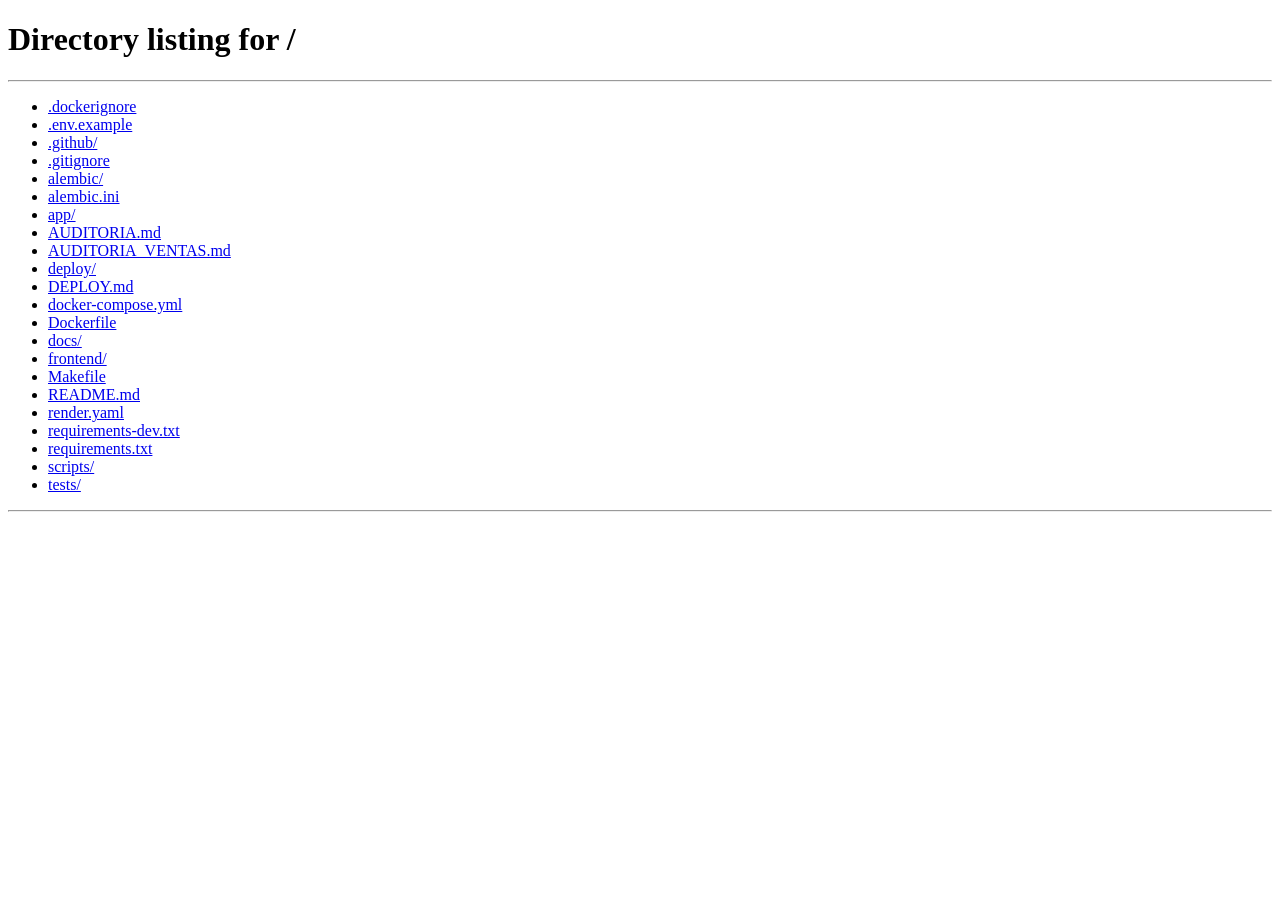
==== frontend/panel.html @ 65007eae "Initial commit: Agent Ventas SaaS ready for deployment" ====
<!doctype html>
<html lang="es">
<head>
  <meta charset="utf-8">
  <meta name="viewport" content="width=device-width, initial-scale=1">
  <title>Panel de Control — Agent Ventas</title>
  <link rel="icon" href="data:image/svg+xml,%3Csvg xmlns='http://www.w3.org/2000/svg' viewBox='0 0 32 32'%3E%3Crect width='32' height='32' rx='7' fill='%232652b4'/%3E%3Ctext x='16' y='23' font-size='20' text-anchor='middle' fill='white' font-family='Georgia,serif'%3EA%3C/text%3E%3C/svg%3E">
  <link rel="stylesheet" href="/static/styles.css">
</head>
<body>
  <header class="site-header">
    <div class="wrap header-inner">
      <a class="brand" href="/panel">Agent Ventas</a>
      <nav class="nav">
        <a href="#dashboard">Dashboard</a>
        <a href="#leads">Leads</a>
        <a href="#citas">Citas</a>
        <a href="#config">Configuración</a>
      </nav>
    </div>
  </header>

  <main class="panel">
    <div class="wrap">
      <h1>Panel de Control</h1>

      <!-- Dashboard -->
      <section id="dashboard" class="seccion">
        <h2>Dashboard</h2>
        <div class="grid-3">
          <article class="card">
            <h3>Leads totales</h3>
            <p class="metrica" id="leads-totales">0</p>
          </article>
          <article class="card">
            <h3>Citas agendadas</h3>
            <p class="metrica" id="citas-totales">0</p>
          </article>
          <article class="card">
            <h3>Conversaciones hoy</h3>
            <p class="metrica" id="conversaciones-hoy">0</p>
          </article>
        </div>
      </section>

      <!-- Leads -->
      <section id="leads" class="seccion">
        <h2>Leads</h2>
        <div id="leads-lista" class="lista-leads">
          <p class="nota">Cargando leads...</p>
        </div>
      </section>

      <!-- Citas -->
      <section id="citas" class="seccion">
        <h2>Citas</h2>
        <div id="citas-lista" class="lista-citas">
          <p class="nota">Cargando citas...</p>
        </div>
      </section>

      <!-- Configuración -->
      <section id="config" class="seccion">
        <h2>Configuración</h2>
        <form id="form-config" class="form-lead">
          <div class="form-grid">
            <div class="field">
              <label for="c-nombre">Nombre del negocio</label>
              <input id="c-nombre" name="name" type="text" maxlength="200">
            </div>
            <div class="field">
              <label for="c-agent">Nombre del agente</label>
              <input id="c-agent" name="agent_name" type="text" maxlength="100">
            </div>
            <div class="field">
              <label for="c-telefono">Teléfono</label>
              <input id="c-telefono" name="phone" type="tel" maxlength="100">
            </div>
            <div class="field">
              <label for="c-whatsapp">WhatsApp</label>
              <input id="c-whatsapp" name="whatsapp" type="tel" maxlength="100">
            </div>
            <div class="field field-ancho">
              <label for="c-descripcion">Descripción</label>
              <textarea id="c-descripcion" name="description" rows="3" maxlength="1000"></textarea>
            </div>
          </div>
          <button class="btn btn-primary" type="submit">Guardar cambios</button>
          <p class="form-estado" id="config-estado" role="status" aria-live="polite"></p>
        </form>

        <h3>Widget</h3>
        <p class="nota">Copiá este código y pegalo en tu sitio web:</p>
        <pre class="codigo"><code id="widget-code"></code></pre>
        <button class="btn btn-ghost" onclick="copiarWidget()">Copiar código</button>
      </section>
    </div>
  </main>

  <script>
    // Obtener token de la URL
    const urlParams = new URLSearchParams(window.location.search);
    const TOKEN = urlParams.get('token');

    if (!TOKEN) {
      window.location.href = '/';
    }

    // Cargar datos
    async function cargarDashboard() {
      try {
        const res = await fetch('/api/panel/dashboard?token=' + TOKEN);
        const data = await res.json();
        document.getElementById('leads-totales').textContent = data.leads || 0;
        document.getElementById('citas-totales').textContent = data.citas || 0;
        document.getElementById('conversaciones-hoy').textContent = data.conversaciones_hoy || 0;
      } catch (err) {
        console.error(err);
      }
    }

    async function cargarLeads() {
      try {
        const res = await fetch('/api/panel/leads?token=' + TOKEN);
        const leads = await res.json();
        const lista = document.getElementById('leads-lista');
        if (leads.length === 0) {
          lista.innerHTML = '<p class="nota">No hay leads todavía.</p>';
          return;
        }
        lista.innerHTML = leads.map(l => `
          <div class="lead-item">
            <strong>${l.name || 'Sin nombre'}</strong>
            <span>${l.email || ''} ${l.phone || ''}</span>
            <span class="badge">${l.status || 'new'}</span>
            <p>${l.need || ''}</p>
          </div>
        `).join('');
      } catch (err) {
        console.error(err);
      }
    }

    async function cargarCitas() {
      try {
        const res = await fetch('/api/panel/appointments?token=' + TOKEN);
        const citas = await res.json();
        const lista = document.getElementById('citas-lista');
        if (citas.length === 0) {
          lista.innerHTML = '<p class="nota">No hay citas todavía.</p>';
          return;
        }
        lista.innerHTML = citas.map(c => `
          <div class="cita-item">
            <strong>${c.customer_name || 'Sin nombre'}</strong>
            <span>${c.start || ''}</span>
            <span class="badge">${c.status || 'confirmed'}</span>
          </div>
        `).join('');
      } catch (err) {
        console.error(err);
      }
    }

    async function cargarConfig() {
      try {
        const res = await fetch('/api/panel/config?token=' + TOKEN);
        const config = await res.json();
        document.getElementById('c-nombre').value = config.name || '';
        document.getElementById('c-agent').value = config.agent_name || '';
        document.getElementById('c-telefono').value = config.phone || '';
        document.getElementById('c-whatsapp').value = config.whatsapp || '';
        document.getElementById('c-descripcion').value = config.description || '';
        document.getElementById('widget-code').textContent = `<script src="https://agente.tudominio.com/widget.js?token=${TOKEN}"><\/script>`;
      } catch (err) {
        console.error(err);
      }
    }

    function copiarWidget() {
      const code = document.getElementById('widget-code').textContent;
      navigator.clipboard.writeText(code).then(() => {
        alert('Código copiado al portapapeles');
      });
    }

    // Guardar configuración
    document.getElementById('form-config').addEventListener('submit', async (e) => {
      e.preventDefault();
      const estado = document.getElementById('config-estado');
      estado.textContent = 'Guardando...';

      const data = {
        name: document.getElementById('c-nombre').value,
        agent_name: document.getElementById('c-agent').value,
        phone: document.getElementById('c-telefono').value,
        whatsapp: document.getElementById('c-whatsapp').value,
        description: document.getElementById('c-descripcion').value,
      };

      try {
        const res = await fetch('/api/panel/config?token=' + TOKEN, {
          method: 'POST',
          headers: { 'Content-Type': 'application/json' },
          body: JSON.stringify(data)
        });
        if (res.ok) {
          estado.textContent = '¡Cambios guardados!';
          estado.style.color = 'green';
        } else {
          estado.textContent = 'Error al guardar';
          estado.style.color = 'red';
        }
      } catch (err) {
        estado.textContent = 'Error de conexión';
        estado.style.color = 'red';
      }
    });

    // Cargar todo
    cargarDashboard();
    cargarLeads();
    cargarCitas();
    cargarConfig();
  </script>
</body>
</html>
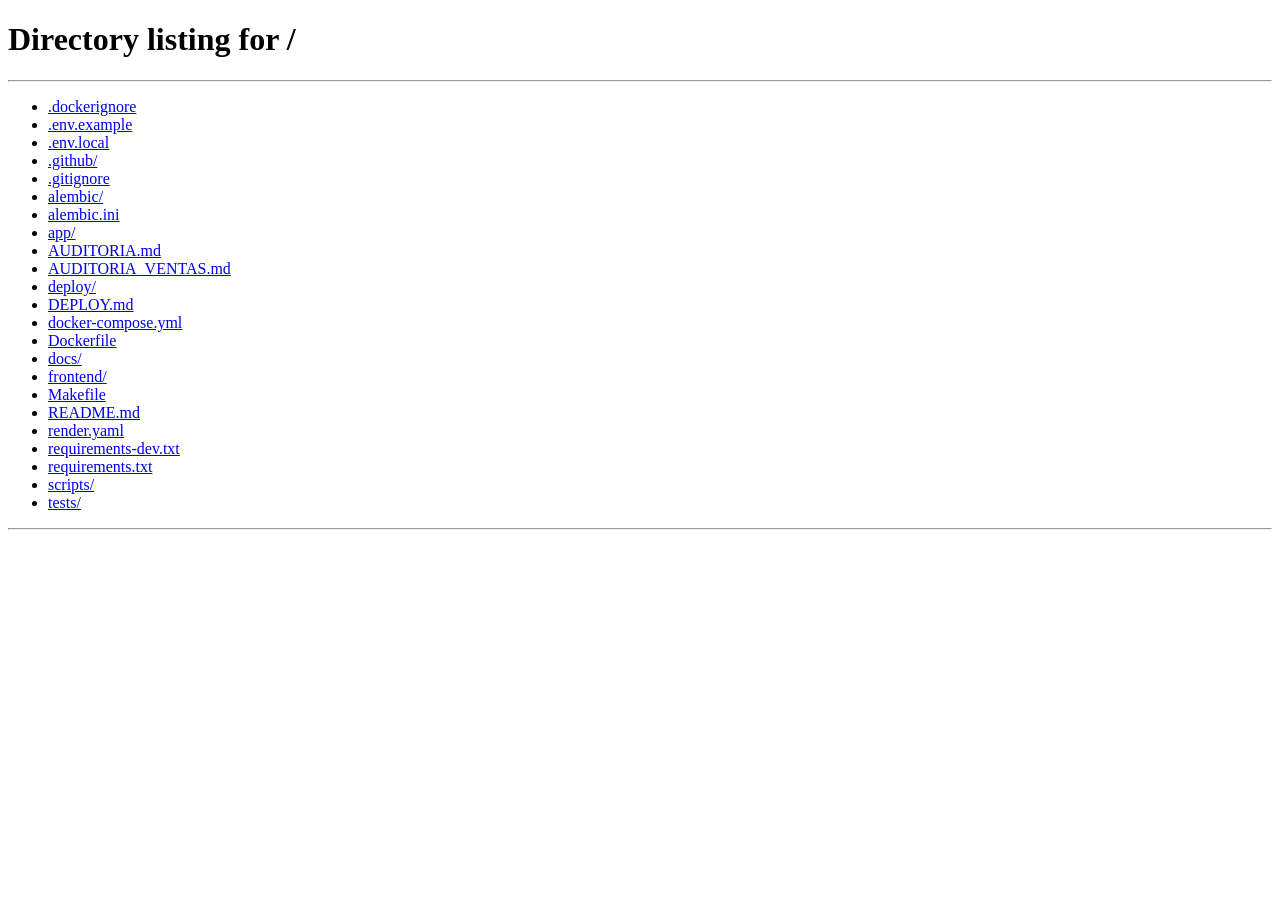
==== commit bc9265a0: "Centro de Control + Panel listo para vender" ====
--- a/frontend/panel.html
+++ b/frontend/panel.html
@@ -3,9 +3,29 @@
 <head>
   <meta charset="utf-8">
   <meta name="viewport" content="width=device-width, initial-scale=1">
-  <title>Panel de Control — Agent Ventas</title>
+  <title>Centro de Control — Agent Ventas</title>
   <link rel="icon" href="data:image/svg+xml,%3Csvg xmlns='http://www.w3.org/2000/svg' viewBox='0 0 32 32'%3E%3Crect width='32' height='32' rx='7' fill='%232652b4'/%3E%3Ctext x='16' y='23' font-size='20' text-anchor='middle' fill='white' font-family='Georgia,serif'%3EA%3C/text%3E%3C/svg%3E">
   <link rel="stylesheet" href="/static/styles.css">
+  <style>
+    .temp-badge { display: inline-block; padding: 2px 8px; border-radius: 12px; font-size: 12px; font-weight: 600; }
+    .temp-caliente { background: #fee2e2; color: #dc2626; }
+    .temp-tibio { background: #fef3c7; color: #d97706; }
+    .temp-frio { background: #dbeafe; color: #2563eb; }
+    .lead-card { border: 1px solid #e5e7eb; border-radius: 8px; padding: 16px; margin-bottom: 12px; background: #fff; }
+    .lead-header { display: flex; justify-content: space-between; align-items: flex-start; margin-bottom: 8px; }
+    .lead-name { font-size: 16px; font-weight: 600; margin: 0; }
+    .lead-info { font-size: 13px; color: #6b7280; margin: 4px 0; }
+    .lead-message { font-size: 13px; color: #374151; background: #f9fafb; padding: 8px; border-radius: 6px; margin: 8px 0; font-style: italic; }
+    .lead-appointment { font-size: 13px; color: #059669; margin: 4px 0; }
+    .lead-action { display: inline-block; padding: 4px 12px; border-radius: 6px; font-size: 12px; font-weight: 600; margin-top: 8px; }
+    .action-llamar { background: #dbeafe; color: #1d4ed8; }
+    .action-confirmar { background: #d1fae5; color: #047857; }
+    .action-propuesta { background: #fef3c7; color: #b45309; }
+    .stats-grid { display: grid; grid-template-columns: repeat(5, 1fr); gap: 12px; margin-bottom: 24px; }
+    .stat-card { background: #f9fafb; padding: 16px; border-radius: 8px; text-align: center; }
+    .stat-number { font-size: 28px; font-weight: 700; color: #111827; }
+    .stat-label { font-size: 12px; color: #6b7280; margin-top: 4px; }
+  </style>
 </head>
 <body>
   <header class="site-header">
@@ -15,84 +35,55 @@
         <a href="#dashboard">Dashboard</a>
         <a href="#leads">Leads</a>
         <a href="#citas">Citas</a>
-        <a href="#config">Configuración</a>
       </nav>
     </div>
   </header>
 
   <main class="panel">
     <div class="wrap">
-      <h1>Panel de Control</h1>
+      <h1>Centro de Control</h1>
 
       <!-- Dashboard -->
       <section id="dashboard" class="seccion">
-        <h2>Dashboard</h2>
-        <div class="grid-3">
-          <article class="card">
-            <h3>Leads totales</h3>
-            <p class="metrica" id="leads-totales">0</p>
-          </article>
-          <article class="card">
-            <h3>Citas agendadas</h3>
-            <p class="metrica" id="citas-totales">0</p>
-          </article>
-          <article class="card">
-            <h3>Conversaciones hoy</h3>
-            <p class="metrica" id="conversaciones-hoy">0</p>
-          </article>
+        <h2>Resumen</h2>
+        <div class="stats-grid">
+          <div class="stat-card">
+            <div class="stat-number" id="stat-total">0</div>
+            <div class="stat-label">Leads totales</div>
+          </div>
+          <div class="stat-card">
+            <div class="stat-number" id="stat-hoy">0</div>
+            <div class="stat-label">Leads hoy</div>
+          </div>
+          <div class="stat-card">
+            <div class="stat-number" id="stat-calientes">0</div>
+            <div class="stat-label">🔥 Calientes</div>
+          </div>
+          <div class="stat-card">
+            <div class="stat-number" id="stat-citas">0</div>
+            <div class="stat-label">Citas pendientes</div>
+          </div>
+          <div class="stat-card">
+            <div class="stat-number" id="stat-activas">0</div>
+            <div class="stat-label">Conversaciones activas</div>
+          </div>
         </div>
       </section>
 
       <!-- Leads -->
       <section id="leads" class="seccion">
         <h2>Leads</h2>
-        <div id="leads-lista" class="lista-leads">
+        <div id="leads-lista">
           <p class="nota">Cargando leads...</p>
         </div>
       </section>
 
       <!-- Citas -->
       <section id="citas" class="seccion">
-        <h2>Citas</h2>
-        <div id="citas-lista" class="lista-citas">
+        <h2>Citas agendadas</h2>
+        <div id="citas-lista">
           <p class="nota">Cargando citas...</p>
         </div>
-      </section>
-
-      <!-- Configuración -->
-      <section id="config" class="seccion">
-        <h2>Configuración</h2>
-        <form id="form-config" class="form-lead">
-          <div class="form-grid">
-            <div class="field">
-              <label for="c-nombre">Nombre del negocio</label>
-              <input id="c-nombre" name="name" type="text" maxlength="200">
-            </div>
-            <div class="field">
-              <label for="c-agent">Nombre del agente</label>
-              <input id="c-agent" name="agent_name" type="text" maxlength="100">
-            </div>
-            <div class="field">
-              <label for="c-telefono">Teléfono</label>
-              <input id="c-telefono" name="phone" type="tel" maxlength="100">
-            </div>
-            <div class="field">
-              <label for="c-whatsapp">WhatsApp</label>
-              <input id="c-whatsapp" name="whatsapp" type="tel" maxlength="100">
-            </div>
-            <div class="field field-ancho">
-              <label for="c-descripcion">Descripción</label>
-              <textarea id="c-descripcion" name="description" rows="3" maxlength="1000"></textarea>
-            </div>
-          </div>
-          <button class="btn btn-primary" type="submit">Guardar cambios</button>
-          <p class="form-estado" id="config-estado" role="status" aria-live="polite"></p>
-        </form>
-
-        <h3>Widget</h3>
-        <p class="nota">Copiá este código y pegalo en tu sitio web:</p>
-        <pre class="codigo"><code id="widget-code"></code></pre>
-        <button class="btn btn-ghost" onclick="copiarWidget()">Copiar código</button>
       </section>
     </div>
   </main>
@@ -106,55 +97,101 @@
       window.location.href = '/';
     }
 
-    // Cargar datos
+    // Cargar dashboard
     async function cargarDashboard() {
       try {
-        const res = await fetch('/api/panel/dashboard?token=' + TOKEN);
+        const res = await fetch('/api/control-center/stats?token=' + TOKEN);
         const data = await res.json();
-        document.getElementById('leads-totales').textContent = data.leads || 0;
-        document.getElementById('citas-totales').textContent = data.citas || 0;
-        document.getElementById('conversaciones-hoy').textContent = data.conversaciones_hoy || 0;
+        document.getElementById('stat-total').textContent = data.total_leads || 0;
+        document.getElementById('stat-hoy').textContent = data.leads_hoy || 0;
+        document.getElementById('stat-calientes').textContent = data.leads_calientes || 0;
+        document.getElementById('stat-citas').textContent = data.citas_pendientes || 0;
+        document.getElementById('stat-activas').textContent = data.conversaciones_activas || 0;
       } catch (err) {
         console.error(err);
       }
     }
 
+    // Cargar leads
     async function cargarLeads() {
       try {
-        const res = await fetch('/api/panel/leads?token=' + TOKEN);
+        const res = await fetch('/api/control-center/leads?token=' + TOKEN);
         const leads = await res.json();
         const lista = document.getElementById('leads-lista');
+
         if (leads.length === 0) {
           lista.innerHTML = '<p class="nota">No hay leads todavía.</p>';
           return;
         }
-        lista.innerHTML = leads.map(l => `
-          <div class="lead-item">
-            <strong>${l.name || 'Sin nombre'}</strong>
-            <span>${l.email || ''} ${l.phone || ''}</span>
-            <span class="badge">${l.status || 'new'}</span>
-            <p>${l.need || ''}</p>
-          </div>
-        `).join('');
+
+        lista.innerHTML = leads.map(l => {
+          const tempClass = l.temperature_raw === 'caliente' ? 'temp-caliente' :
+                          l.temperature_raw === 'tibio' ? 'temp-tibio' : 'temp-frio';
+
+          const apptHtml = l.appointment
+            ? `<div class="lead-appointment">📅 Cita: ${new Date(l.appointment.start).toLocaleString('es')} — ${l.appointment.customer_name || 'Sin nombre'} (${l.appointment.contact || 'Sin contacto'})</div>`
+            : '';
+
+          const actionClass = l.next_action === 'llamar' ? 'action-llamar' :
+                             l.next_action === 'confirmar cita' ? 'action-confirmar' : 'action-propuesta';
+          const actionText = l.next_action === 'llamar' ? '📞 Llamar' :
+                            l.next_action === 'confirmar cita' ? '✅ Confirmar cita' : '📄 Enviar propuesta';
+
+          return `
+            <div class="lead-card">
+              <div class="lead-header">
+                <div>
+                  <p class="lead-name">${l.name || 'Sin nombre'}</p>
+                  <div class="lead-info">
+                    ${l.company ? `<span>🏢 ${l.company}</span>` : ''}
+                    ${l.email ? `<span>✉️ ${l.email}</span>` : ''}
+                    ${l.phone ? `<span>📱 ${l.phone}</span>` : ''}
+                    <span>Canal: ${l.channel}</span>
+                  </div>
+                </div>
+                <span class="temp-badge ${tempClass}">${l.temperature} ${l.temperature_raw}</span>
+              </div>
+              ${l.need ? `<div class="lead-info">💡 Necesidad: ${l.need}</div>` : ''}
+              ${l.budget ? `<div class="lead-info">💰 Presupuesto: ${l.budget}</div>` : ''}
+              ${l.urgency ? `<div class="lead-info">⏰ Urgencia: ${l.urgency}</div>` : ''}
+              ${l.last_message ? `<div class="lead-message">"${l.last_message}"</div>` : ''}
+              ${apptHtml}
+              ${l.ai_summary ? `<div class="lead-info">🤖 Resumen IA: ${l.ai_summary}</div>` : ''}
+              <span class="lead-action ${actionClass}">${actionText}</span>
+            </div>
+          `;
+        }).join('');
       } catch (err) {
         console.error(err);
       }
     }
 
+    // Cargar citas
     async function cargarCitas() {
       try {
         const res = await fetch('/api/panel/appointments?token=' + TOKEN);
         const citas = await res.json();
         const lista = document.getElementById('citas-lista');
+
         if (citas.length === 0) {
           lista.innerHTML = '<p class="nota">No hay citas todavía.</p>';
           return;
         }
+
         lista.innerHTML = citas.map(c => `
-          <div class="cita-item">
-            <strong>${c.customer_name || 'Sin nombre'}</strong>
-            <span>${c.start || ''}</span>
-            <span class="badge">${c.status || 'confirmed'}</span>
+          <div class="lead-card">
+            <div class="lead-header">
+              <div>
+                <p class="lead-name">${c.customer_name || 'Sin nombre'}</p>
+                <div class="lead-info">
+                  ${c.contact ? `<span>📱 ${c.contact}</span>` : ''}
+                  ${c.company ? `<span>🏢 ${c.company}</span>` : ''}
+                </div>
+              </div>
+              <span class="temp-badge temp-caliente">📅 ${new Date(c.start).toLocaleString('es')}</span>
+            </div>
+            ${c.need ? `<div class="lead-info">💡 Necesidad: ${c.need}</div>` : ''}
+            ${c.context ? `<div class="lead-message">"${c.context}"</div>` : ''}
           </div>
         `).join('');
       } catch (err) {
@@ -162,66 +199,17 @@
       }
     }
 
-    async function cargarConfig() {
-      try {
-        const res = await fetch('/api/panel/config?token=' + TOKEN);
-        const config = await res.json();
-        document.getElementById('c-nombre').value = config.name || '';
-        document.getElementById('c-agent').value = config.agent_name || '';
-        document.getElementById('c-telefono').value = config.phone || '';
-        document.getElementById('c-whatsapp').value = config.whatsapp || '';
-        document.getElementById('c-descripcion').value = config.description || '';
-        document.getElementById('widget-code').textContent = `<script src="https://agente.tudominio.com/widget.js?token=${TOKEN}"><\/script>`;
-      } catch (err) {
-        console.error(err);
-      }
-    }
-
-    function copiarWidget() {
-      const code = document.getElementById('widget-code').textContent;
-      navigator.clipboard.writeText(code).then(() => {
-        alert('Código copiado al portapapeles');
-      });
-    }
-
-    // Guardar configuración
-    document.getElementById('form-config').addEventListener('submit', async (e) => {
-      e.preventDefault();
-      const estado = document.getElementById('config-estado');
-      estado.textContent = 'Guardando...';
-
-      const data = {
-        name: document.getElementById('c-nombre').value,
-        agent_name: document.getElementById('c-agent').value,
-        phone: document.getElementById('c-telefono').value,
-        whatsapp: document.getElementById('c-whatsapp').value,
-        description: document.getElementById('c-descripcion').value,
-      };
-
-      try {
-        const res = await fetch('/api/panel/config?token=' + TOKEN, {
-          method: 'POST',
-          headers: { 'Content-Type': 'application/json' },
-          body: JSON.stringify(data)
-        });
-        if (res.ok) {
-          estado.textContent = '¡Cambios guardados!';
-          estado.style.color = 'green';
-        } else {
-          estado.textContent = 'Error al guardar';
-          estado.style.color = 'red';
-        }
-      } catch (err) {
-        estado.textContent = 'Error de conexión';
-        estado.style.color = 'red';
-      }
-    });
-
     // Cargar todo
     cargarDashboard();
     cargarLeads();
     cargarCitas();
-    cargarConfig();
+
+    // Refrescar cada 30 segundos
+    setInterval(() => {
+      cargarDashboard();
+      cargarLeads();
+      cargarCitas();
+    }, 30000);
   </script>
 </body>
 </html>
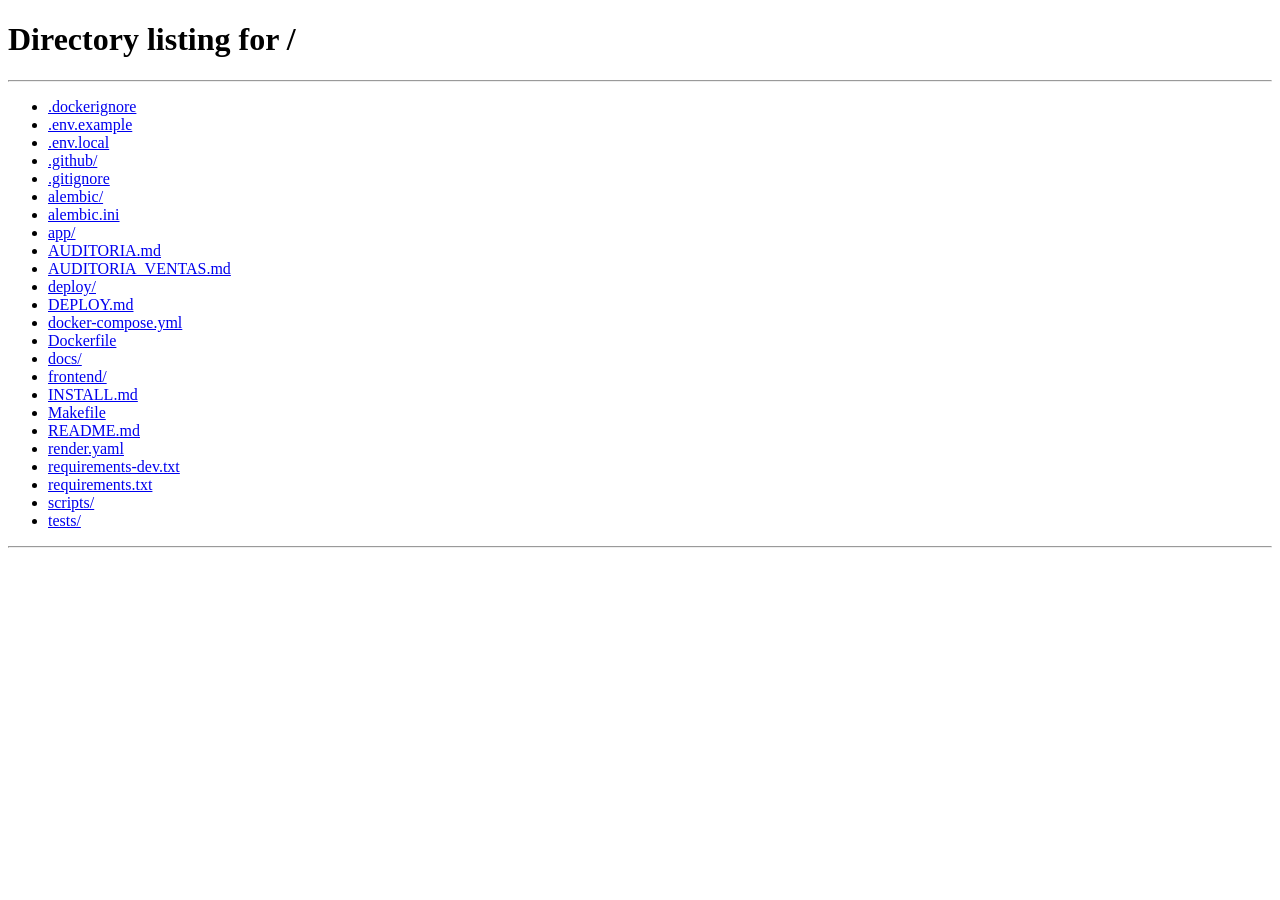
==== commit a066edf0: "Multi-device: claim atómico, lease/heartbeat, WebSocket real-time y resync - devices: registro por C" ====
--- a/frontend/panel.html
+++ b/frontend/panel.html
@@ -17,7 +17,7 @@
     .lead-info { font-size: 13px; color: #6b7280; margin: 4px 0; }
     .lead-message { font-size: 13px; color: #374151; background: #f9fafb; padding: 8px; border-radius: 6px; margin: 8px 0; font-style: italic; }
     .lead-appointment { font-size: 13px; color: #059669; margin: 4px 0; }
-    .lead-action { display: inline-block; padding: 4px 12px; border-radius: 6px; font-size: 12px; font-weight: 600; margin-top: 8px; }
+    .lead-action { display: inline-block; padding: 4px 12px; border-radius: 6px; font-size: 12px; font-weight: 600; margin-top: 8px; border: 0; cursor: pointer; }
     .action-llamar { background: #dbeafe; color: #1d4ed8; }
     .action-confirmar { background: #d1fae5; color: #047857; }
     .action-propuesta { background: #fef3c7; color: #b45309; }
@@ -25,6 +25,39 @@
     .stat-card { background: #f9fafb; padding: 16px; border-radius: 8px; text-align: center; }
     .stat-number { font-size: 28px; font-weight: 700; color: #111827; }
     .stat-label { font-size: 12px; color: #6b7280; margin-top: 4px; }
+
+    /* Multi-device: estado de conexión y conversaciones */
+    .conn-status { display: inline-flex; align-items: center; gap: 6px; font-size: 12px; font-weight: 600;
+      padding: 4px 10px; border-radius: 12px; background: #f3f4f6; color: #374151; }
+    .conn-dot { width: 8px; height: 8px; border-radius: 50%; background: #9ca3af; }
+    .conn-status.on .conn-dot { background: #10b981; }
+    .conn-status.on { background: #d1fae5; color: #047857; }
+    .conn-status.reconnecting .conn-dot { background: #f59e0b; animation: pulse 1s infinite; }
+    .conn-status.reconnecting { background: #fef3c7; color: #b45309; }
+    .conn-status.off .conn-dot { background: #dc2626; }
+    @keyframes pulse { 50% { opacity: 0.3; } }
+
+    .conv-card { border: 1px solid #e5e7eb; border-radius: 8px; padding: 12px 16px; margin-bottom: 10px;
+      background: #fff; display: flex; justify-content: space-between; align-items: center; gap: 12px; }
+    .conv-meta { font-size: 13px; color: #6b7280; margin-top: 4px; }
+    .conv-badge { font-size: 12px; font-weight: 600; padding: 3px 10px; border-radius: 12px; }
+    .badge-ai { background: #dbeafe; color: #1d4ed8; }
+    .badge-mine { background: #d1fae5; color: #047857; }
+    .badge-other { background: #fee2e2; color: #dc2626; }
+    .conv-btn { border: 0; border-radius: 6px; padding: 6px 14px; font-size: 13px; font-weight: 600; cursor: pointer; }
+    .btn-claim { background: #2652b4; color: #fff; }
+    .btn-release { background: #f3f4f6; color: #374151; }
+    .btn-close-conv { background: #fee2e2; color: #dc2626; }
+    .conv-btn:disabled { opacity: 0.5; cursor: not-allowed; }
+
+    .device-row { display: flex; justify-content: space-between; font-size: 13px; padding: 8px 0;
+      border-bottom: 1px solid #f3f4f6; }
+    .device-row:last-child { border-bottom: 0; }
+
+    #toast { position: fixed; bottom: 20px; right: 20px; z-index: 999; display: flex; flex-direction: column; gap: 8px; }
+    .toast-item { background: #111827; color: #fff; padding: 10px 16px; border-radius: 8px; font-size: 13px;
+      box-shadow: 0 4px 12px rgba(0,0,0,.25); animation: slidein .2s ease; }
+    @keyframes slidein { from { transform: translateY(10px); opacity: 0; } }
   </style>
 </head>
 <body>
@@ -33,8 +66,13 @@
       <a class="brand" href="/panel">Agent Ventas</a>
       <nav class="nav">
         <a href="#dashboard">Dashboard</a>
+        <a href="#conversaciones">Conversaciones</a>
         <a href="#leads">Leads</a>
         <a href="#citas">Citas</a>
+        <a href="#dispositivos">Dispositivos</a>
+        <span class="conn-status off" id="conn-status" title="Estado de sincronización">
+          <span class="conn-dot"></span><span id="conn-text">Conectando…</span>
+        </span>
       </nav>
     </div>
   </header>
@@ -70,6 +108,13 @@
         </div>
       </section>
 
+      <!-- Conversaciones (multi-device: claim / lease) -->
+      <section id="conversaciones" class="seccion">
+        <h2>Conversaciones</h2>
+        <p class="nota">Si otro asesor toma una conversación, aparece aquí al instante.</p>
+        <div id="conv-lista"><p class="nota">Cargando conversaciones…</p></div>
+      </section>
+
       <!-- Leads -->
       <section id="leads" class="seccion">
         <h2>Leads</h2>
@@ -85,37 +130,267 @@
           <p class="nota">Cargando citas...</p>
         </div>
       </section>
+
+      <!-- Dispositivos -->
+      <section id="dispositivos" class="seccion">
+        <h2>Dispositivos conectados</h2>
+        <div id="device-lista"><p class="nota">Cargando dispositivos…</p></div>
+      </section>
     </div>
   </main>
 
+  <div id="toast"></div>
+
   <script>
-    // Obtener token de la URL
+    // ======================================================================
+    // 1. Identidad + autenticación de dispositivo (multi-device)
+    // ======================================================================
     const urlParams = new URLSearchParams(window.location.search);
-    const TOKEN = urlParams.get('token');
-
-    if (!TOKEN) {
-      window.location.href = '/';
-    }
-
-    // Cargar dashboard
+    const CRM_TOKEN = urlParams.get('token');
+    if (!CRM_TOKEN) window.location.href = '/';
+
+    const ID_KEY = 'cc_device_id';
+    const TOKEN_KEY = 'cc_device_token';
+    const NAME_KEY = 'cc_device_name';
+
+    let DEVICE_TOKEN = localStorage.getItem(TOKEN_KEY);
+    let MY_DEVICE_ID = localStorage.getItem(ID_KEY);
+
+    function deviceName() {
+      let n = localStorage.getItem(NAME_KEY);
+      if (!n) {
+        n = 'PC ' + (navigator.platform || 'Web');
+        localStorage.setItem(NAME_KEY, n);
+      }
+      return n;
+    }
+
+    function newDeviceId() {
+      const id = 'dev-' + (crypto.randomUUID ? crypto.randomUUID() : Date.now() + '-' + Math.random().toString(36).slice(2));
+      localStorage.setItem(ID_KEY, id);
+      return id;
+    }
+
+    // Registra este navegador como dispositivo del negocio.
+    // Devuelve true si quedó autenticado.
+    async function registerDevice(forceNew) {
+      const id = forceNew ? newDeviceId() : (MY_DEVICE_ID || newDeviceId());
+      try {
+        const res = await fetch(
+          '/api/control-center/devices/register?device_id=' + encodeURIComponent(id) +
+          '&name=' + encodeURIComponent(deviceName()) +
+          '&token=' + encodeURIComponent(CRM_TOKEN),
+          { method: 'POST' }
+        );
+        if (res.ok) {
+          const data = await res.json();
+          DEVICE_TOKEN = data.token;
+          MY_DEVICE_ID = data.device_id;
+          localStorage.setItem(TOKEN_KEY, DEVICE_TOKEN);
+          localStorage.setItem(ID_KEY, MY_DEVICE_ID);
+          return true;
+        }
+        if (res.status === 409 && !forceNew) {
+          // El registro previo existe pero perdimos el token (storage limpio):
+          // este navegador pasa a ser un dispositivo nuevo.
+          localStorage.removeItem(TOKEN_KEY);
+          localStorage.removeItem(ID_KEY);
+          return registerDevice(true);
+        }
+        if (res.status === 401) {
+          toast('Token CRM inválido. Revisa la URL del panel.');
+          return false;
+        }
+        return false;
+      } catch (err) {
+        console.error(err);
+        return false;
+      }
+    }
+
+    // Fetch autenticado con Bearer; reintenta 1 vez re-registrando el device.
+    async function api(path, opts = {}, retry = true) {
+      const headers = Object.assign({}, opts.headers || {});
+      if (DEVICE_TOKEN) headers['Authorization'] = 'Bearer ' + DEVICE_TOKEN;
+      const res = await fetch(path, Object.assign({}, opts, { headers }));
+      if ((res.status === 401 || res.status === 403) && retry) {
+        const ok = await registerDevice(true);
+        if (ok) return api(path, opts, false);
+      }
+      return res;
+    }
+
+    // ======================================================================
+    // 2. UI helpers
+    // ======================================================================
+    function toast(msg) {
+      const box = document.getElementById('toast');
+      const el = document.createElement('div');
+      el.className = 'toast-item';
+      el.textContent = msg;
+      box.appendChild(el);
+      setTimeout(() => el.remove(), 5000);
+    }
+
+    function setStatus(mode, text) {
+      const el = document.getElementById('conn-status');
+      el.className = 'conn-status ' + mode;
+      document.getElementById('conn-text').textContent = text;
+    }
+
+    // ======================================================================
+    // 3. Estado (resync) — GET /api/control-center/state
+    // ======================================================================
+    let MY_STATE = { leads: [], conversations: [], appointments: [] };
+
+    async function resync() {
+      try {
+        const res = await api('/api/control-center/state');
+        if (!res.ok) return;
+        MY_STATE = await res.json();
+        renderConversations();
+        renderDevices();
+      } catch (err) { console.error(err); }
+    }
+
+    // ======================================================================
+    // 4. Conversaciones: claim atómico / liberar / cerrar
+    // ======================================================================
+    function renderConversations() {
+      const box = document.getElementById('conv-lista');
+      const convs = (MY_STATE.conversations || []).slice().reverse();
+      if (convs.length === 0) {
+        box.innerHTML = '<p class="nota">No hay conversaciones todavía.</p>';
+        return;
+      }
+      const now = Date.now();
+      box.innerHTML = convs.map(c => {
+        const expired = !!c.lease_expired;
+        const mine = !!c.assigned_to && !expired &&
+          (c.assigned_to === deviceName() || c.assigned_to === MY_DEVICE_ID);
+        const takenOther = !!c.assigned_to && !expired && !mine;
+        const lease = c.lease_expires_at && !expired
+          ? ' · lease vence ' + new Date(c.lease_expires_at).toLocaleTimeString('es')
+          : '';
+
+        let badge, actions;
+        if (c.state === 'closed') {
+          badge = '<span class="conv-badge badge-other">Cerrada</span>';
+          actions = '';
+        } else if (takenOther) {
+          badge = '<span class="conv-badge badge-other">👤 ' + escapeHtml(c.assigned_to) + ' (tomada)</span>';
+          actions = '<button class="conv-btn btn-claim" disabled>Tomada</button>';
+        } else if (mine) {
+          badge = '<span class="conv-badge badge-mine">✅ En tu mano</span>';
+          actions =
+            '<button class="conv-btn btn-release" data-act="release" data-id="' + c.id + '">Liberar</button> ' +
+            '<button class="conv-btn btn-close-conv" data-act="close" data-id="' + c.id + '">Cerrar</button>';
+        } else {
+          // libre o lease expirado → se puede tomar
+          badge = '<span class="conv-badge badge-ai">🤖 IA (disponible)</span>';
+          actions = '<button class="conv-btn btn-claim" data-act="claim" data-id="' + c.id + '">Tomar</button>';
+        }
+
+        return `
+          <div class="conv-card">
+            <div>
+              <strong>Conversación #${c.id}</strong>
+              <div class="conv-meta">Canal: ${escapeHtml(c.channel || 'web')} · Estado: ${escapeHtml(c.state)}${lease}</div>
+            </div>
+            <div style="display:flex; align-items:center; gap:10px;">
+              ${badge}${actions}
+            </div>
+          </div>`;
+      }).join('');
+
+      box.querySelectorAll('button[data-act]').forEach(btn => {
+        btn.addEventListener('click', () => {
+          const id = parseInt(btn.dataset.id, 10);
+          if (btn.dataset.act === 'claim') claimConv(id);
+          if (btn.dataset.act === 'release') releaseConv(id);
+          if (btn.dataset.act === 'close') closeConv(id);
+        });
+      });
+    }
+
+    function escapeHtml(s) {
+      return String(s == null ? '' : s).replace(/[&<>"']/g, m =>
+        ({ '&': '&amp;', '<': '&lt;', '>': '&gt;', '"': '&quot;', "'": '&#39;' }[m]));
+    }
+
+    // Claim atómico en el servidor: 200 = tuya, 409 = otro asesor ya la tomó.
+    async function claimConv(id) {
+      const res = await api('/api/control-center/conversations/' + id + '/claim', { method: 'POST' });
+      if (res.status === 409) {
+        toast('⚠️ Otro asesor tomó la conversación #' + id + ' primero.');
+      } else if (res.ok) {
+        toast('✅ Conversación #' + id + ' tomada por este dispositivo.');
+      } else if (res.status === 404) {
+        toast('La conversación ya no existe.');
+      } else {
+        toast('Error al tomar la conversación (' + res.status + ').');
+      }
+      await resync();
+    }
+
+    async function releaseConv(id) {
+      const res = await api('/api/control-center/conversations/' + id + '/release', { method: 'POST' });
+      if (res.ok) toast('Conversación #' + id + ' liberada.');
+      else if (res.status === 403) toast('Solo el dispositivo que la tomó puede liberarla.');
+      await resync();
+    }
+
+    async function closeConv(id) {
+      const res = await api('/api/control-center/conversations/' + id + '/close', { method: 'POST' });
+      if (res.ok) toast('Conversación #' + id + ' cerrada.');
+      await resync();
+    }
+
+    // ======================================================================
+    // 5. Dispositivos del negocio
+    // ======================================================================
+    async function renderDevices() {
+      try {
+        const res = await api('/api/control-center/devices');
+        if (!res.ok) return;
+        const devices = await res.json();
+        const box = document.getElementById('device-lista');
+        if (devices.length === 0) {
+          box.innerHTML = '<p class="nota">No hay dispositivos registrados.</p>';
+          return;
+        }
+        box.innerHTML = devices.map(d => {
+          const isMe = d.device_id === MY_DEVICE_ID;
+          const hb = d.last_heartbeat ? new Date(d.last_heartbeat).toLocaleTimeString('es') : '—';
+          const status = d.status === 'active'
+            ? (isMe ? '🟢 este equipo' : '🟢 activo')
+            : '🔴 revocado';
+          return `<div class="device-row">
+            <span>${escapeHtml(d.name || d.device_id)}${isMe ? ' <strong>(tú)</strong>' : ''}</span>
+            <span>${status} · último heartbeat: ${hb}</span>
+          </div>`;
+        }).join('');
+      } catch (err) { console.error(err); }
+    }
+
+    // ======================================================================
+    // 6. Dashboard / leads / citas (endpoints legacy con CRM token)
+    // ======================================================================
     async function cargarDashboard() {
       try {
-        const res = await fetch('/api/control-center/stats?token=' + TOKEN);
+        const res = await fetch('/api/control-center/stats?token=' + encodeURIComponent(CRM_TOKEN));
         const data = await res.json();
         document.getElementById('stat-total').textContent = data.total_leads || 0;
         document.getElementById('stat-hoy').textContent = data.leads_hoy || 0;
         document.getElementById('stat-calientes').textContent = data.leads_calientes || 0;
         document.getElementById('stat-citas').textContent = data.citas_pendientes || 0;
         document.getElementById('stat-activas').textContent = data.conversaciones_activas || 0;
-      } catch (err) {
-        console.error(err);
-      }
-    }
-
-    // Cargar leads
+      } catch (err) { console.error(err); }
+    }
+
     async function cargarLeads() {
       try {
-        const res = await fetch('/api/control-center/leads?token=' + TOKEN);
+        const res = await fetch('/api/control-center/leads?token=' + encodeURIComponent(CRM_TOKEN));
         const leads = await res.json();
         const lista = document.getElementById('leads-lista');
 
@@ -141,35 +416,32 @@
             <div class="lead-card">
               <div class="lead-header">
                 <div>
-                  <p class="lead-name">${l.name || 'Sin nombre'}</p>
+                  <p class="lead-name">${escapeHtml(l.name || 'Sin nombre')}</p>
                   <div class="lead-info">
-                    ${l.company ? `<span>🏢 ${l.company}</span>` : ''}
-                    ${l.email ? `<span>✉️ ${l.email}</span>` : ''}
-                    ${l.phone ? `<span>📱 ${l.phone}</span>` : ''}
-                    <span>Canal: ${l.channel}</span>
+                    ${l.company ? `<span>🏢 ${escapeHtml(l.company)}</span>` : ''}
+                    ${l.email ? `<span>✉️ ${escapeHtml(l.email)}</span>` : ''}
+                    ${l.phone ? `<span>📱 ${escapeHtml(l.phone)}</span>` : ''}
+                    <span>Canal: ${escapeHtml(l.channel)}</span>
                   </div>
                 </div>
                 <span class="temp-badge ${tempClass}">${l.temperature} ${l.temperature_raw}</span>
               </div>
-              ${l.need ? `<div class="lead-info">💡 Necesidad: ${l.need}</div>` : ''}
-              ${l.budget ? `<div class="lead-info">💰 Presupuesto: ${l.budget}</div>` : ''}
-              ${l.urgency ? `<div class="lead-info">⏰ Urgencia: ${l.urgency}</div>` : ''}
-              ${l.last_message ? `<div class="lead-message">"${l.last_message}"</div>` : ''}
+              ${l.need ? `<div class="lead-info">💡 Necesidad: ${escapeHtml(l.need)}</div>` : ''}
+              ${l.budget ? `<div class="lead-info">💰 Presupuesto: ${escapeHtml(l.budget)}</div>` : ''}
+              ${l.urgency ? `<div class="lead-info">⏰ Urgencia: ${escapeHtml(l.urgency)}</div>` : ''}
+              ${l.last_message ? `<div class="lead-message">"${escapeHtml(l.last_message)}"</div>` : ''}
               ${apptHtml}
-              ${l.ai_summary ? `<div class="lead-info">🤖 Resumen IA: ${l.ai_summary}</div>` : ''}
+              ${l.ai_summary ? `<div class="lead-info">🤖 Resumen IA: ${escapeHtml(l.ai_summary)}</div>` : ''}
               <span class="lead-action ${actionClass}">${actionText}</span>
             </div>
           `;
         }).join('');
-      } catch (err) {
-        console.error(err);
-      }
-    }
-
-    // Cargar citas
+      } catch (err) { console.error(err); }
+    }
+
     async function cargarCitas() {
       try {
-        const res = await fetch('/api/panel/appointments?token=' + TOKEN);
+        const res = await fetch('/api/panel/appointments?token=' + encodeURIComponent(CRM_TOKEN));
         const citas = await res.json();
         const lista = document.getElementById('citas-lista');
 
@@ -182,34 +454,131 @@
           <div class="lead-card">
             <div class="lead-header">
               <div>
-                <p class="lead-name">${c.customer_name || 'Sin nombre'}</p>
+                <p class="lead-name">${escapeHtml(c.customer_name || 'Sin nombre')}</p>
                 <div class="lead-info">
-                  ${c.contact ? `<span>📱 ${c.contact}</span>` : ''}
-                  ${c.company ? `<span>🏢 ${c.company}</span>` : ''}
+                  ${c.contact ? `<span>📱 ${escapeHtml(c.contact)}</span>` : ''}
+                  ${c.company ? `<span>🏢 ${escapeHtml(c.company)}</span>` : ''}
                 </div>
               </div>
               <span class="temp-badge temp-caliente">📅 ${new Date(c.start).toLocaleString('es')}</span>
             </div>
-            ${c.need ? `<div class="lead-info">💡 Necesidad: ${c.need}</div>` : ''}
-            ${c.context ? `<div class="lead-message">"${c.context}"</div>` : ''}
+            ${c.need ? `<div class="lead-info">💡 Necesidad: ${escapeHtml(c.need)}</div>` : ''}
+            ${c.context ? `<div class="lead-message">"${escapeHtml(c.context)}"</div>` : ''}
           </div>
         `).join('');
-      } catch (err) {
-        console.error(err);
-      }
-    }
-
-    // Cargar todo
-    cargarDashboard();
-    cargarLeads();
-    cargarCitas();
-
-    // Refrescar cada 30 segundos
-    setInterval(() => {
+      } catch (err) { console.error(err); }
+    }
+
+    function refreshAll() {
       cargarDashboard();
       cargarLeads();
       cargarCitas();
-    }, 30000);
+      resync();
+    }
+
+    // ======================================================================
+    // 7. WebSocket real-time + reconexión con backoff exponencial
+    // ======================================================================
+    let ws = null;
+    let wsAttempts = 0;
+    let reconnectTimer = null;
+    let heartbeatTimer = null;
+
+    function wsUrl() {
+      const proto = location.protocol === 'https:' ? 'wss:' : 'ws:';
+      return proto + '//' + location.host + '/api/control-center/ws?token=' + encodeURIComponent(DEVICE_TOKEN);
+    }
+
+    function connectWS() {
+      if (!DEVICE_TOKEN) return;
+      try { ws = new WebSocket(wsUrl()); } catch (e) { scheduleReconnect(); return; }
+
+      ws.onopen = () => {
+        wsAttempts = 0;
+        setStatus('on', 'En vivo');
+        // Resync inmediato: por si perdimos eventos durante la desconexión.
+        refreshAll();
+      };
+
+      ws.onmessage = (ev) => handleEvent(ev.data);
+
+      ws.onclose = () => {
+        setStatus('reconnecting', 'Reconectando…');
+        scheduleReconnect();
+      };
+
+      ws.onerror = () => { try { ws.close(); } catch (e) {} };
+    }
+
+    function scheduleReconnect() {
+      wsAttempts++;
+      const delay = Math.min(30000, 1000 * Math.pow(2, wsAttempts - 1)); // 1s, 2s, 4s … 30s
+      clearTimeout(reconnectTimer);
+      reconnectTimer = setTimeout(connectWS, delay);
+      setStatus('reconnecting', 'Reconectando… (' + Math.round(delay / 1000) + 's)');
+    }
+
+    function handleEvent(raw) {
+      if (raw === 'pong') return;
+      let ev;
+      try { ev = JSON.parse(raw); } catch (e) { return; }
+
+      switch (ev.type) {
+        case 'conversation_claimed':
+          if (ev.data.assigned_device_id !== undefined && ev.data.assigned_to) {
+            toast('👤 ' + ev.data.assigned_to + ' tomó la conversación #' + ev.data.conversation_id);
+          }
+          break;
+        case 'conversation_released':
+          toast('Conversación #' + ev.data.conversation_id + ' liberada.');
+          break;
+        case 'conversation_closed':
+          toast('Conversación #' + ev.data.conversation_id + ' cerrada.');
+          break;
+        case 'conversation_created':
+        case 'conversation_updated':
+        case 'message_created':
+          break;
+        case 'device_revoked':
+          toast('🔴 Un dispositivo fue revocado.');
+          break;
+        default:
+          break;
+      }
+      // Cualquier evento → refresco inmediato (la BD es la fuente de verdad).
+      refreshAll();
+    }
+
+    // Heartbeat: HTTP (para que otros dispositivos vean tu presencia) + WS ping.
+    async function sendHeartbeat() {
+      try { await api('/api/control-center/heartbeat', { method: 'POST' }); } catch (e) {}
+      if (ws && ws.readyState === WebSocket.OPEN) {
+        try { ws.send('ping'); } catch (e) {}
+      }
+    }
+
+    // ======================================================================
+    // 8. Arranque
+    // ======================================================================
+    (async function init() {
+      setStatus('off', 'Autenticando…');
+      const ok = DEVICE_TOKEN ? true : await registerDevice(false);
+      if (!ok) { setStatus('off', 'Sin conexión'); return; }
+
+      refreshAll();
+      connectWS();
+
+      // Heartbeat cada 60s (configurable vía DEVICE_HEARTBEAT_INTERVAL)
+      heartbeatTimer = setInterval(sendHeartbeat, 60000);
+
+      // Polling de respaldo cada 30s por si el WebSocket vive en un proxy lento.
+      setInterval(refreshAll, 30000);
+
+      // Refrescar al volver a la pestaña.
+      document.addEventListener('visibilitychange', () => {
+        if (!document.hidden) refreshAll();
+      });
+    })();
   </script>
 </body>
 </html>
